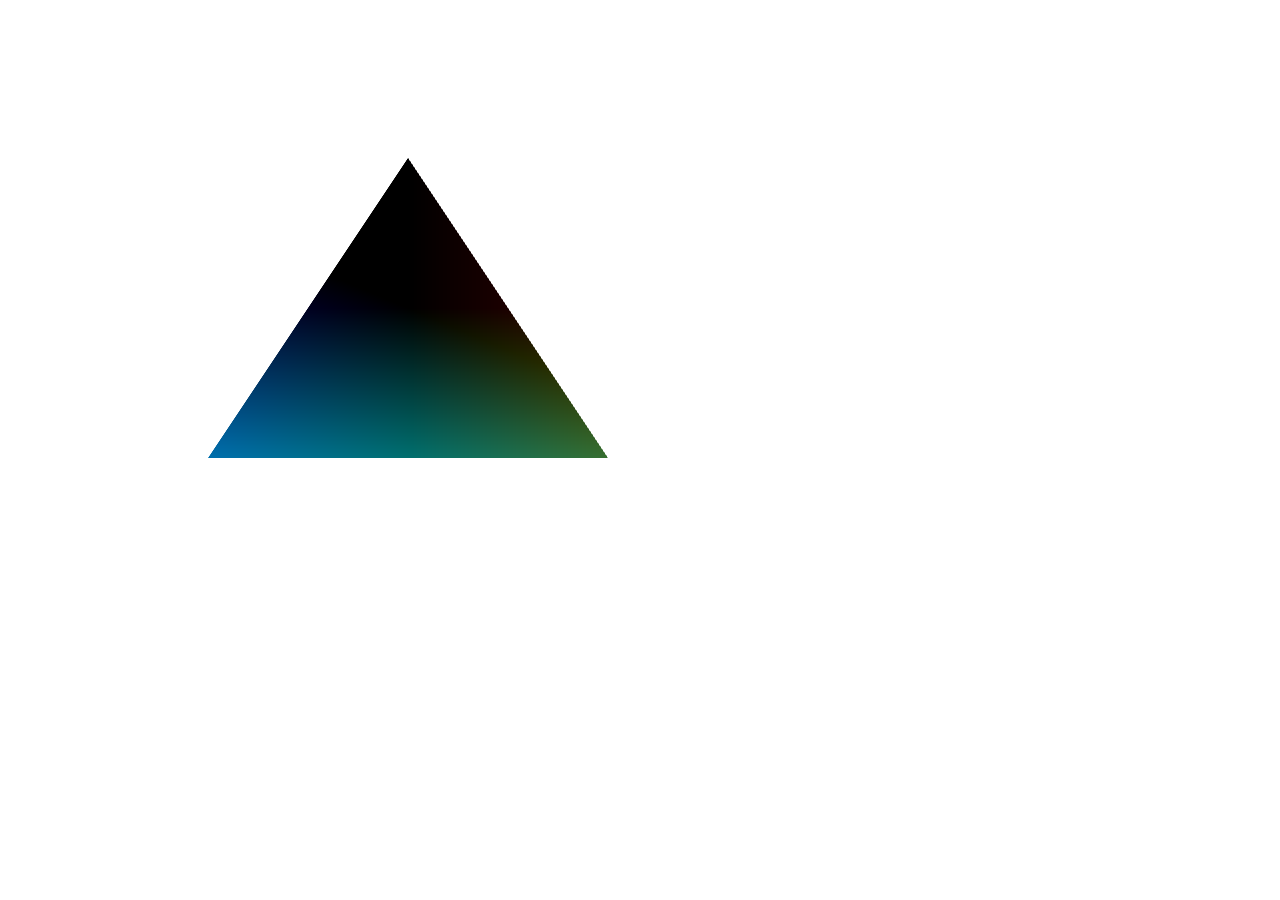
==== hello_world/index.html @ 00867cc5 "Hello world" ====
<!DOCTYPE html>
<html lang="en">
<head>
<meta charset="utf-8">
<title>Hello World!</title>
<script>

function createShader(gl, str, type) {
    var shader = gl.createShader(type);
    gl.shaderSource(shader, str);
    gl.compileShader(shader);
    return shader;
}

function createProgram(gl, vstr, fstr) {
    var program = gl.createProgram();
    var vshader = createShader(gl, vstr, gl.VERTEX_SHADER);
    var fshader = createShader(gl, fstr, gl.FRAGMENT_SHADER);
    gl.attachShader(program, vshader);
    gl.attachShader(program, fshader);
    gl.linkProgram(program);
    return program;
}

function init() {
    var canvas = document.getElementById('canvas');
    var gl = canvas.getContext("experimental-webgl");
    gl.viewportWidth = canvas.width;
    gl.viewportHeight = canvas.height;
        
    var vertices = new Float32Array([-0.5, -0.5, 0.5, -0.5, 0, 0.5]);

    var buffer = gl.createBuffer();
    gl.bindBuffer(gl.ARRAY_BUFFER, buffer);
    gl.bufferData(gl.ARRAY_BUFFER, vertices, gl.STATIC_DRAW);

    var vs = document.getElementById('vshader').textContent;
    var fs = document.getElementById('fshader').textContent;
    
    var program = createProgram(gl, vs,fs);
    gl.useProgram(program);
    program.vertexPosAttrib = gl.getAttribLocation(program, 'pos');
    program.time = gl.getUniformLocation(program, 'time');

    gl.enableVertexAttribArray(program.vertexPosArray);
    gl.vertexAttribPointer(program.vertexPosAttrib, 2, gl.FLOAT, false, 0, 0);

    run(gl, program);
}

function run(gl, program) {
    var time = 0;

    (function draw() {
        time += .1;

        gl.uniform1f(program.time, time);
        gl.drawArrays(gl.TRIANGLES, 0, 3);

        setTimeout(draw, 16);
    }());
}

document.addEventListener("DOMContentLoaded", init);

</script>

<script id="vshader" type="text/plain">
attribute vec2 pos;
varying vec2 vTexCoord;
void main() { 
    vTexCoord = pos;
    gl_Position = vec4(pos, 0, 1);
}
</script>

<script id="fshader" type="text/plain">
precision mediump float;
varying vec2 vTexCoord;
uniform float time;
void main() {
    gl_FragColor = vec4(vTexCoord.x * cos(time) * sin(time), vTexCoord.y * sin(time), vTexCoord.y * sin(time) + vTexCoord.x * cos(time), 1);
}
</script>
</head>
<body>
    <canvas id="canvas" width="800" height="600"></canvas>
</body>
</html>
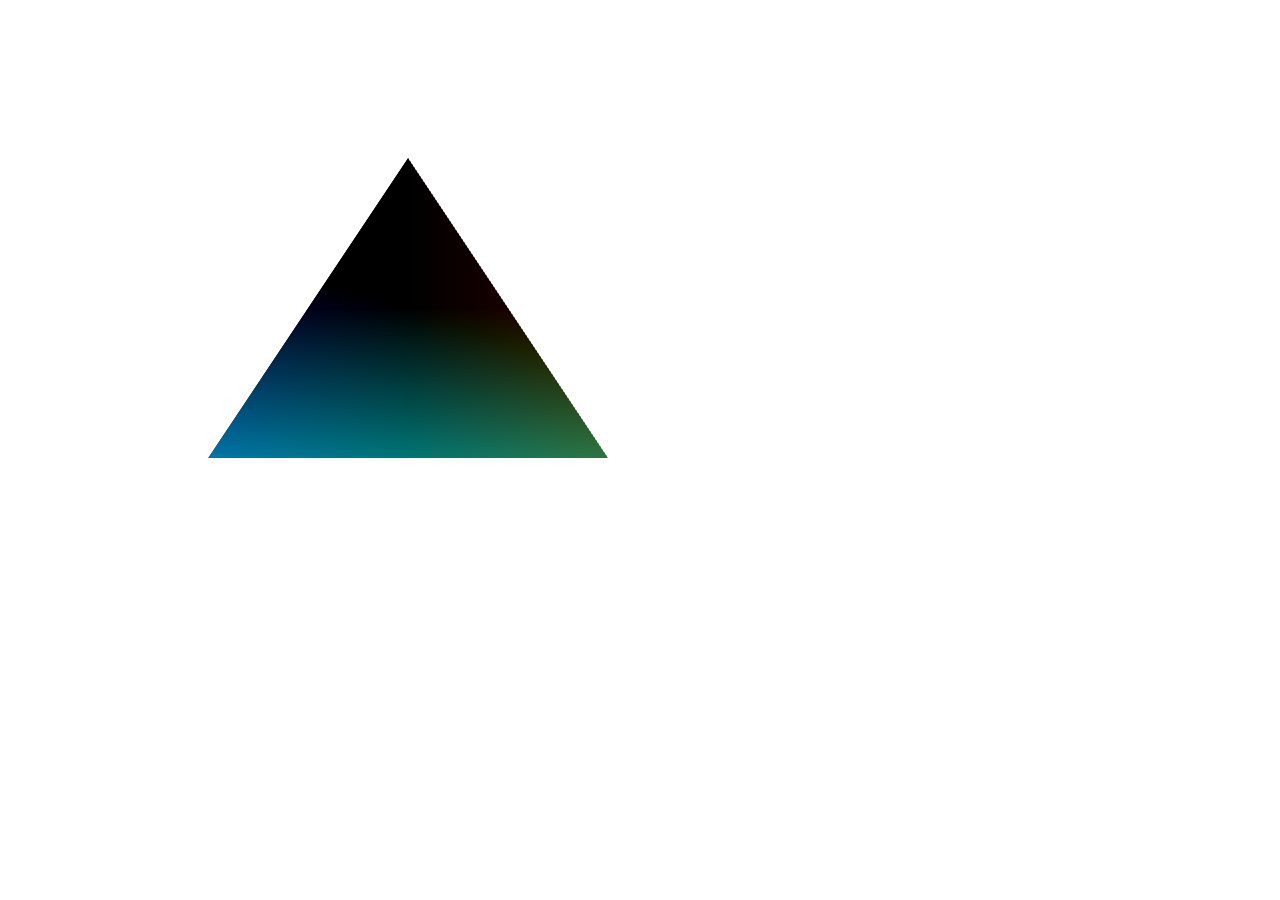
==== commit d1593cea: "Better getting of the context" ====
--- a/hello_world/index.html
+++ b/hello_world/index.html
@@ -24,7 +24,7 @@
 
 function init() {
     var canvas = document.getElementById('canvas');
-    var gl = canvas.getContext("experimental-webgl");
+    var gl = canvas.getContext('webgl') || canvas.getContext("experimental-webgl");
     gl.viewportWidth = canvas.width;
     gl.viewportHeight = canvas.height;
         
